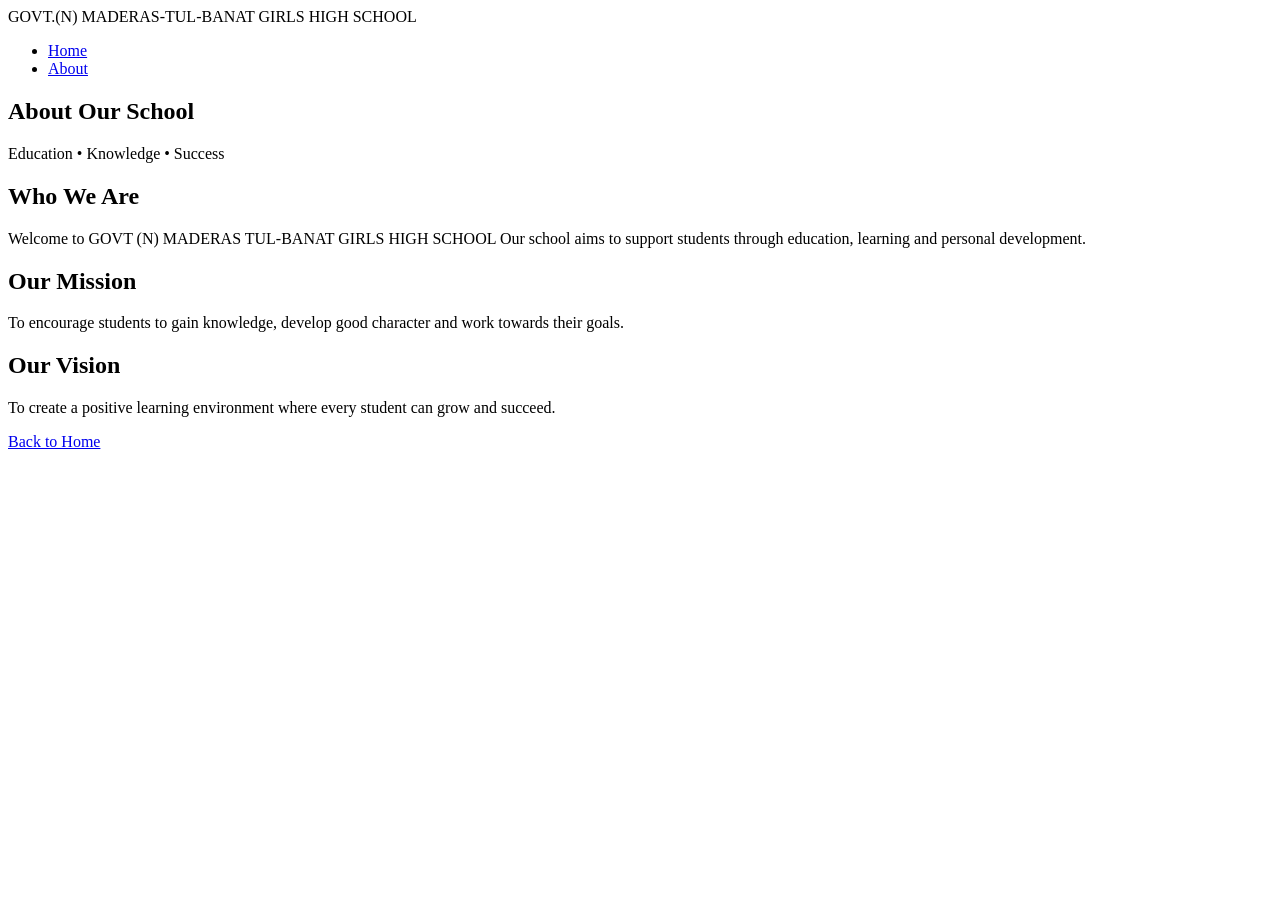
==== templates/about.html @ b661f27f "Add files via upload" ====
<!DOCTYPE html>
<html>
<head>
    <title>About Us - GOVT.(N) MADERAS-TUL-BANAT GIRLS HIGH SCHOOL </title>
    <link rel="stylesheet"
          href="{{ url_for('static', filename='style.css') }}">
</head>
<body>

    <nav>
        <div class="logo">GOVT.(N) MADERAS-TUL-BANAT GIRLS HIGH SCHOOL </div>
        <ul>
            <li><a href="/">Home</a></li>
            <li><a href="/about">About</a></li>
        </ul>
    </nav>

    <section class="class-banner">
        <h1>About Our School</h1>
        <p>Education • Knowledge • Success</p>
    </section>

    <section class="details-section">

        <h2>Who We Are</h2>
        <p>
            Welcome to GOVT (N) MADERAS TUL-BANAT GIRLS HIGH SCHOOL
            Our school aims to
            support students through education, learning
            and personal development.
        </p>

        <h2>Our Mission</h2>
        <div class="goal-card">
            <p>To encourage students to gain knowledge,
            develop good character and work towards their goals.</p>
        </div>

        <h2>Our Vision</h2>
        <div class="goal-card">
            <p>To create a positive learning environment
            where every student can grow and succeed.</p>
        </div>

        <a href="/" class="hero-btn">Back to Home</a>

    </section>

</body>
</html>
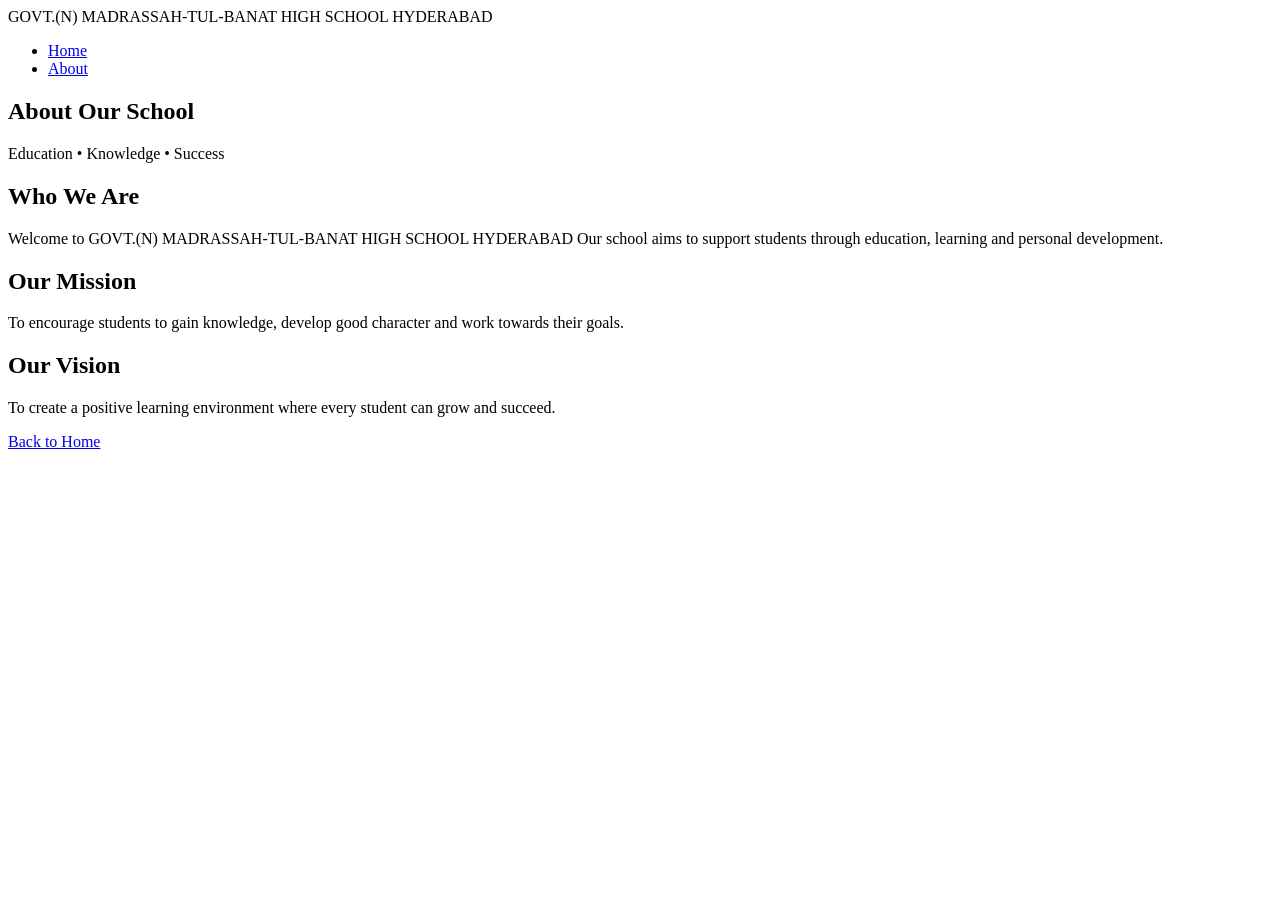
==== commit 82c7332a: "Update school name in about.html" ====
--- a/templates/about.html
+++ b/templates/about.html
@@ -8,7 +8,7 @@
 <body>
 
     <nav>
-        <div class="logo">GOVT.(N) MADERAS-TUL-BANAT GIRLS HIGH SCHOOL </div>
+        <div class="logo">GOVT.(N) MADRASSAH-TUL-BANAT HIGH SCHOOL HYDERABAD </div>
         <ul>
             <li><a href="/">Home</a></li>
             <li><a href="/about">About</a></li>
@@ -24,7 +24,7 @@
 
         <h2>Who We Are</h2>
         <p>
-            Welcome to GOVT (N) MADERAS TUL-BANAT GIRLS HIGH SCHOOL
+            Welcome to GOVT.(N) MADRASSAH-TUL-BANAT HIGH SCHOOL HYDERABAD
             Our school aims to
             support students through education, learning
             and personal development.
